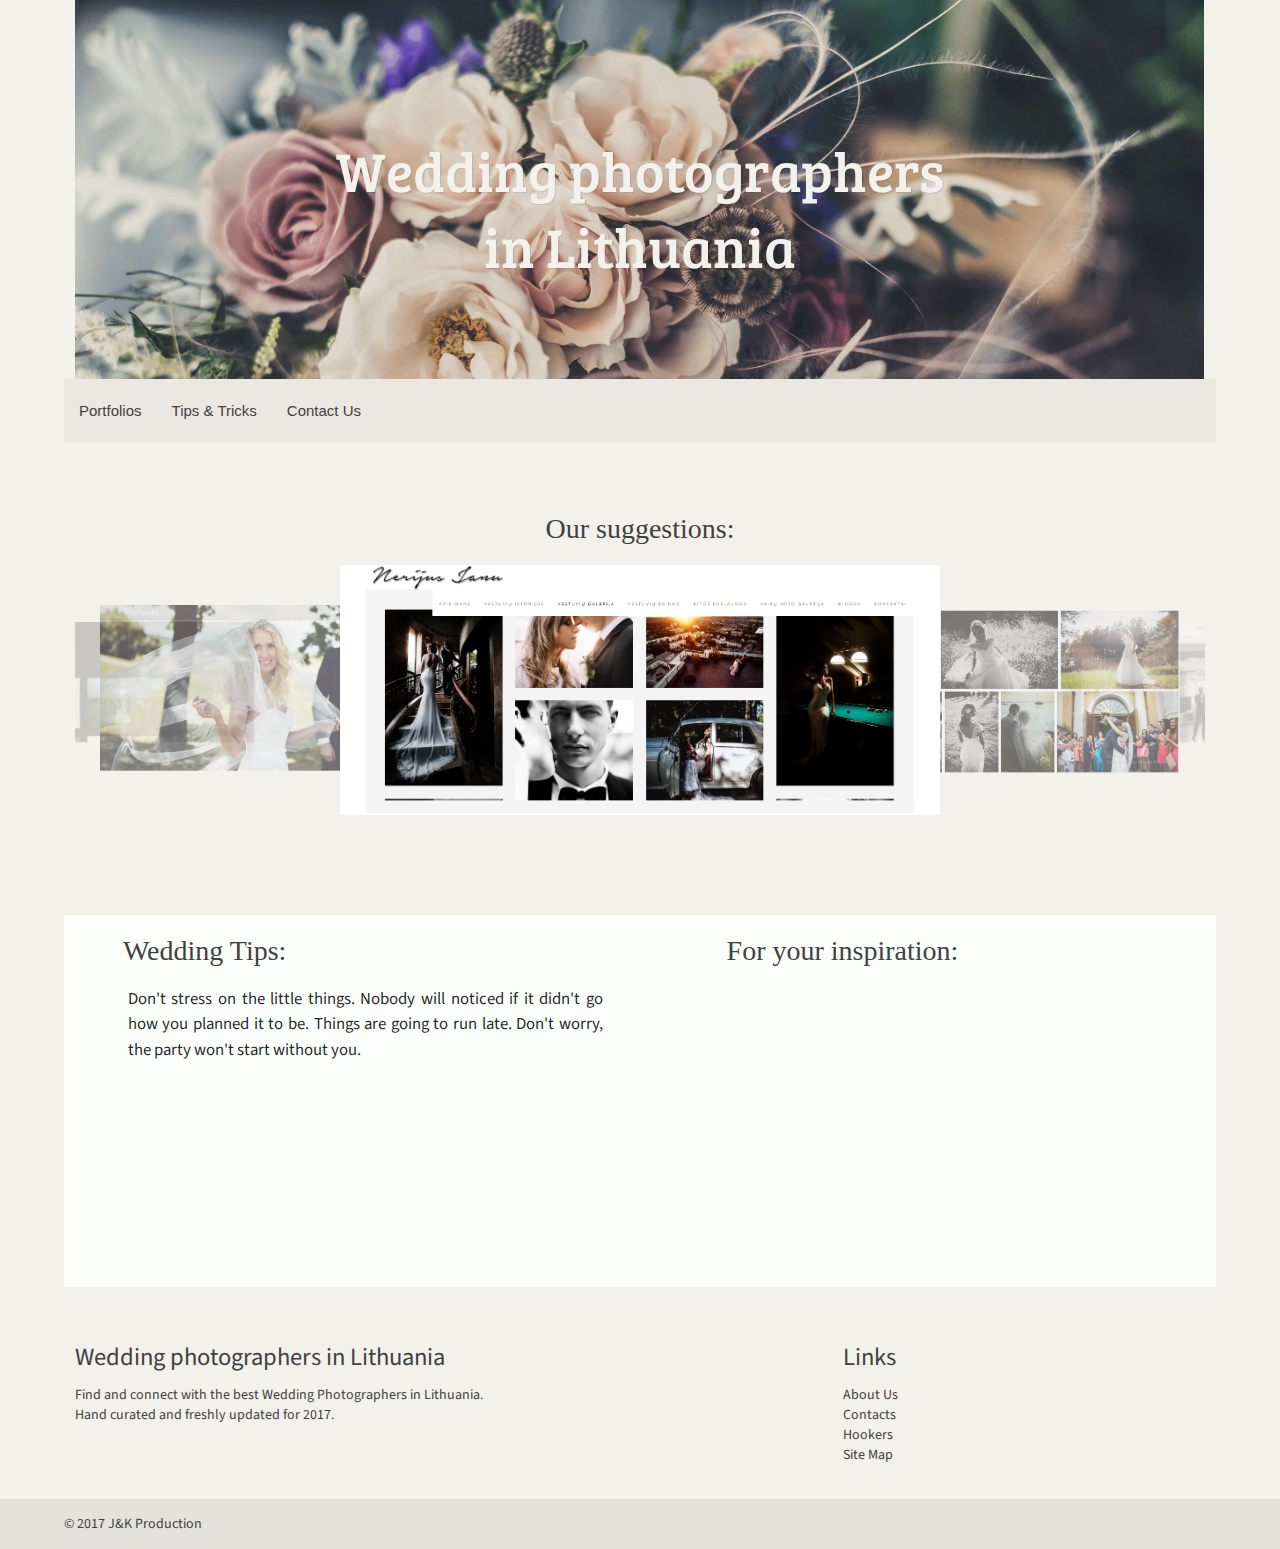
==== Turing-Final-Project-2.0/index.html @ 4bd5b806 "adds latest version of the project" ====
<!DOCTYPE html>
<html>
<head>
    <meta charset="utf-8" />
    <title>Photographers for your special day</title>
    <link rel="stylesheet" href="https://cdnjs.cloudflare.com/ajax/libs/materialize/0.99.0/css/materialize.min.css">
    <link rel="stylesheet" href="styles.css" />
    <link rel="stylesheet" href="http://fonts.googleapis.com/css?family=Rochester|Bree+Serif">
    <link href="https://fonts.googleapis.com/css?family=Source+Sans+Pro" rel="stylesheet">
</head>
<body>
    <div class="container">
        <div class="row">
            <div class="col s12">
            		<header>
            		  	<h1>Wedding photographers<br> in Lithuania</h1>
            		</header>
            </div>
        </div>

        <nav>
            <div class="nav-wrapper">
                <ul id="nav-mobile" class="left hide-on-med-and-down">
                    <li><a href="#portfolios">Portfolios</a></li>
                    <li><a href="#tricks">Tips & Tricks</a></li>
                    <li><a href="#contact">Contact Us</a></li>
                </ul>
            </div>
        </nav>

        <div class="row"> 
            <div class="col s12">   
                <h3>Our suggestions:</h3>
                <div class="carousel" id="portfolios">
                		<a class="carousel-item" href="http://www.janu.lt/galleries/meniskos-vestuviu-nuotraukos/"><img src="photographers/s1.jpg" alt="Nerijus Janu" /></a>
                	  <a class="carousel-item" href="http://www.nuotrauka.lt/"><img src="photographers/s2.jpg" alt="Nuotrauka" /></a>
                		<a class="carousel-item" href="http://www.fotogidas.lt"><img src="photographers/s3.jpg" alt="Foto Gidas" /></a>
                		<a class="carousel-item" href="http://gembis.com/vestuves/"><img src="photographers/s4.jpg" alt="Gediminas Treciokas" /></a>
                		<a class="carousel-item" href="http://rutosfotografija.lt/"><img src="photographers/s5.jpg" alt="Rutos fotografija" /></a>
                		<a class="carousel-item" href="http://tasfotografas.lt/"><img src="photographers/s6.jpg" alt="Tas Fotografas" /></a>
                		<a class="carousel-item" href="http://www.vytasfoto.lt/"><img src="photographers/s7.jpg" alt="Markevicius" /></a>
                    <a class="carousel-item" href="http://indremi.weebly.com"><img src="photographers/s8.jpg" alt="Indre Mi" width="400"/></a>
                    <a class="carousel-item" href="http://www.tadiena.lt/vestuves/"><img src="photographers/s9.jpg" alt="Ta Diena" /></a>
                    <a class="carousel-item" href="http://www.laurapeckauskiene.com"><img src="photographers/s10.jpg" alt="Peckauskiene" /></a>
                    <a class="carousel-item" href="http://www.fotopasaka.lt"><img src="photographers/s11.jpg" alt="Foto Pasaka" /></a>
                </div>
            </div>
        </div>

        <div class="row">
            <div class="col s6 tips-inspiration">
                <div class="tips-block" id="tricks">
                    <h3>Wedding Tips:</h3>
                    <div id="tips" class="wedding-tips">
                        Don't stress on the little things. Nobody will noticed if it didn't go how you planned it to be. Things are going to run late. Don't worry, the party won't start without you.
                    </div>
                </div>
            </div>
            <div class="col s6 tips-inspiration">
                <div class="inspiration-block">
                    <h3>For your inspiration:</h3>
                    <div id="results" class="inspiration">
                    
                    </div>
                </div>
            </div>
        </div>
		</div>

    <footer class="page-footer" id="contact">
      <div class="container">
        <div class="row">
            <div class="col l6 s12">
                <h5 class="white-text">Wedding photographers in Lithuania</h5>
                <p class="grey-text text-lighten-4">Find and connect with the best Wedding Photographers in Lithuania.<br> Hand curated and freshly updated for 2017.</p>
            </div>
          <div class="col l4 offset-l2 s12">
              <h5 class="white-text">Links</h5>
              <ul>
                <li><a class="grey-text text-lighten-3" href="#!">About Us</a></li>
                <li><a class="grey-text text-lighten-3" href="#!">Contacts</a></li>
                <li><a class="grey-text text-lighten-3" href="#!">Hookers</a></li>
                <li><a class="grey-text text-lighten-3" href="#!">Site Map</a></li>
              </ul>
          </div>
          </div>
        </div>
        <div class="footer-copyright">
            <div class="container">
                © 2017 J&K Production
            </div>
        </div>
    </footer>

    <script type="text/javascript" src="http://code.jquery.com/jquery-1.7.2.min.js"></script>
    <script src="https://cdnjs.cloudflare.com/ajax/libs/materialize/0.99.0/js/materialize.min.js"></script>
    <script type="text/javascript" src="script.js"></script>
    <script type="text/javascript" src="function.js"></script>
</body>
</html>
---- Turing-Final-Project-2.0/styles.css ----
html {
	background-color: #f3f1eb;
}

body {
	height: 100%;
	font: 14px 'Segoe UI', 'Arial', sans-serif;
}

a, a:visited {
	outline: none;
	color: #1c4f64;
}

a:hover {
	text-decoration: none;
}

header {
	padding: 30px;
	position: relative;
	background-image: url(img/jez-timms-761.png);
	background-size: 100%;
	background-repeat: no-repeat;
}

header h2 {
	font: normal 28px 'Rochester', cursive;
	text-align: center;
	padding: 5px;
	background-color: #3a3a3b;
	box-shadow: 0 1px 2px #888;
	border: 1px solid #333;
	position: absolute;
	top: 0;
	left: 50%;
	width: 160px;
	margin-left: -80px;
	color: #fff;
}

header h1 {
	text-align: center;
	font: normal 56px 'Bree Serif', sans-serif;
	color: #f3f1eb;
	padding: 60px 0 40px;
	text-shadow: 1px 1px 1px rgba(0,0,0,0.1);
}

h3 {
	font: normal 28px 'Rochester', cursive;
	text-align: center;
	color: #414142;
	padding: 20px;
	margin: 0;
}

body > div.container > div:nth-child(1) {
	margin-bottom: 0;
}

body > div.container > nav {
	background-color: #EBE8E3 !important;
	box-shadow: none;
}

nav ul a {
	color: #414142 !important;
}

.container {
  margin: 0 auto;
  max-width: 1280px;
  width: 90%;
}
@media only screen and (min-width: 601px)
  .container {
    width: 85%;
}
@media only screen and (min-width: 993px)
  .container {
    width: 70%;
}

.carousel-item {
	width: 600px !important;
}

.carousel {
	height: 300px !important;
	perspective: 300px !important;
}

body > div.container > div:nth-child(3) > div {
	padding-bottom: 80px;
}

body > div.container > div:nth-child(3) > div > h3 {
	position: relative;
	top: 50px;
}

.container > .row:first-child {
	margin-top: 0;
}

.inspiration {
	text-align: center;
	height: 300px;
}

.wedding-tips {
	padding-left: 6%;
	width: 500px;
	height: 300px;
	text-align: justify;
	line-height: 1.5em;
	font-size: 1.2em;
	font-family: 'Source Sans Pro', sans-serif;
}

.tips-block,
.inspiration-block {
	width: 80%;
	margin-right: 5%;
}

.inspiration-block {
	padding-left: 10%;
}

.tips-block {
	padding-left: 5%;
}

.tips-inspiration {
	background-color: #FCFEFC;
}

.tips-inspiration h3 {
	text-align: left;
}

.page-footer {
	background-color: #f3f1eb !important;
}

.white-text,
body > footer > .container > div.row > div.col.l6.s12 > p,
body > footer > .container > div.row > div.col.l4.offset-l2.s12 > h5,
body > footer > .container > div.row > div.col.l4.offset-l2.s12 > ul > li > a,
body > footer > div.footer-copyright > div {
	color: #414142 !important;
	font-family: 'Source Sans Pro', sans-serif !important;
}
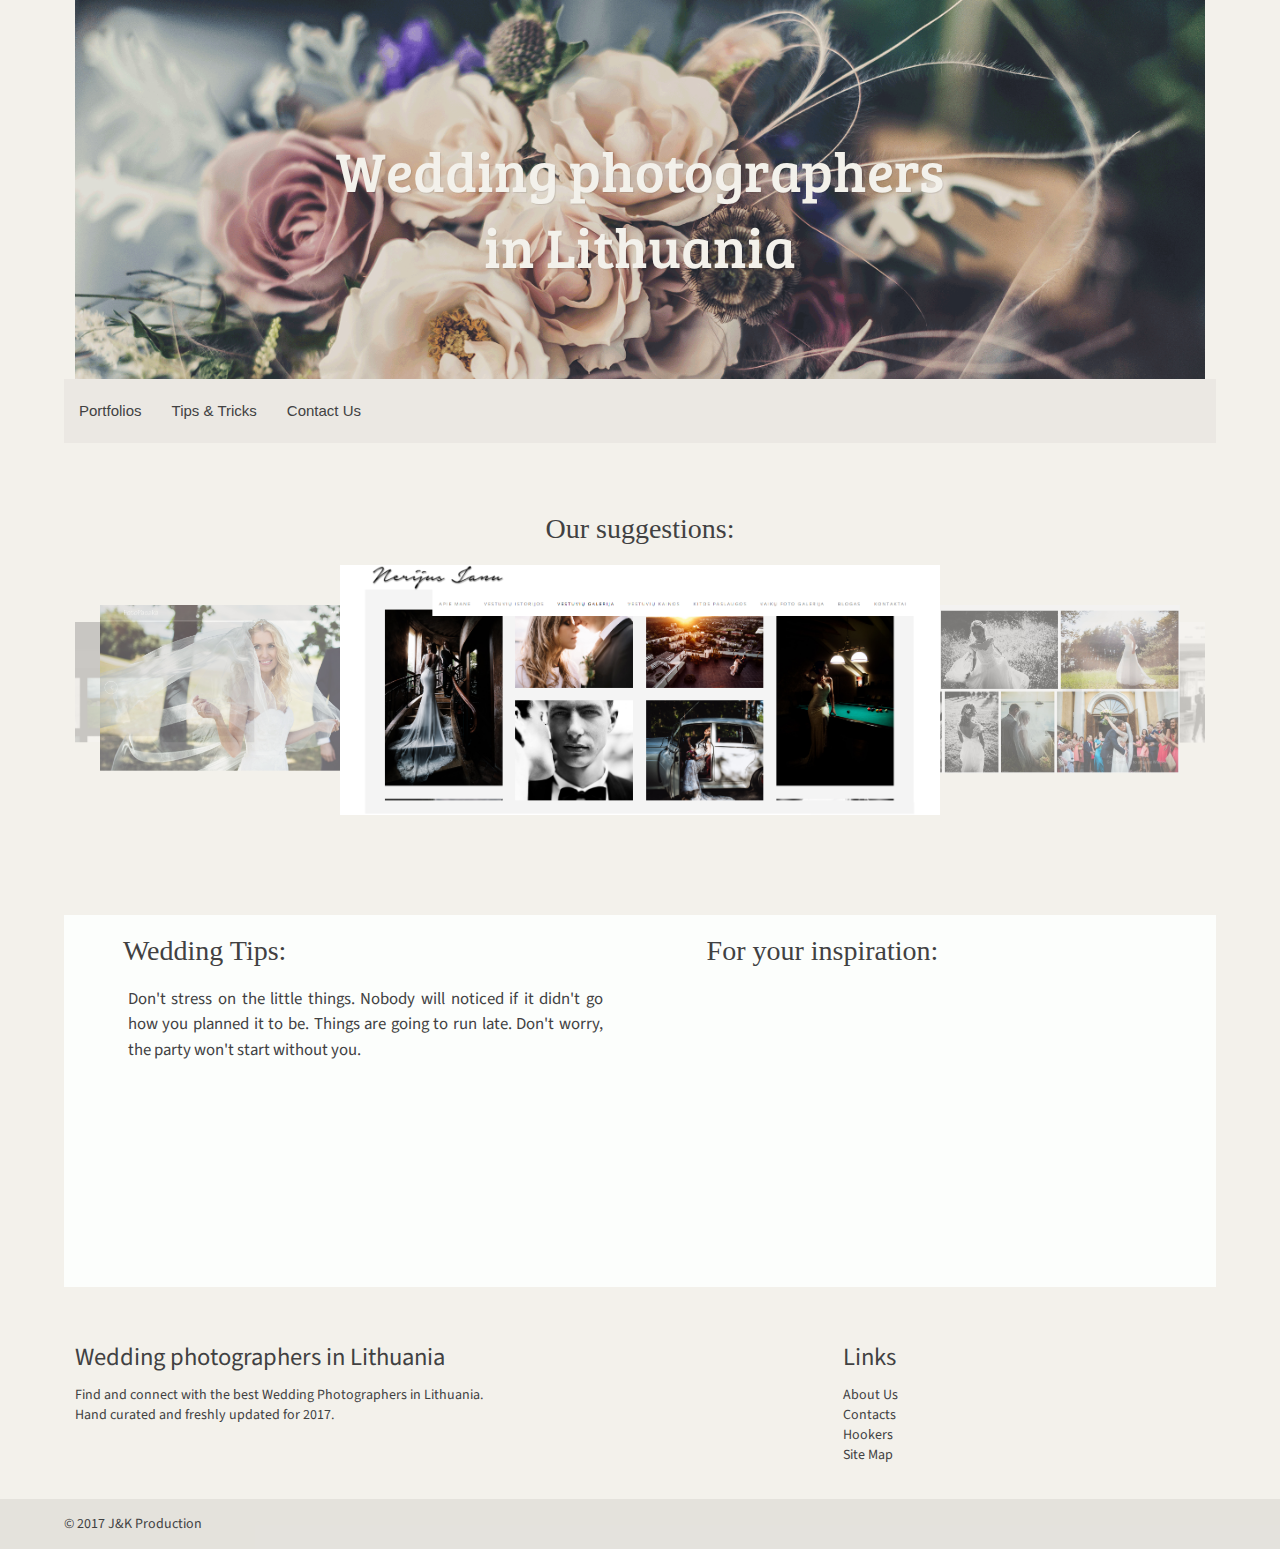
==== commit 3ca03270: "made minor changer to the styling and functionality" ====
--- a/Turing-Final-Project-2.0/index.html
+++ b/Turing-Final-Project-2.0/index.html
@@ -32,17 +32,17 @@
             <div class="col s12">   
                 <h3>Our suggestions:</h3>
                 <div class="carousel" id="portfolios">
-                		<a class="carousel-item" href="http://www.janu.lt/galleries/meniskos-vestuviu-nuotraukos/"><img src="photographers/s1.jpg" alt="Nerijus Janu" /></a>
-                	  <a class="carousel-item" href="http://www.nuotrauka.lt/"><img src="photographers/s2.jpg" alt="Nuotrauka" /></a>
-                		<a class="carousel-item" href="http://www.fotogidas.lt"><img src="photographers/s3.jpg" alt="Foto Gidas" /></a>
-                		<a class="carousel-item" href="http://gembis.com/vestuves/"><img src="photographers/s4.jpg" alt="Gediminas Treciokas" /></a>
-                		<a class="carousel-item" href="http://rutosfotografija.lt/"><img src="photographers/s5.jpg" alt="Rutos fotografija" /></a>
-                		<a class="carousel-item" href="http://tasfotografas.lt/"><img src="photographers/s6.jpg" alt="Tas Fotografas" /></a>
-                		<a class="carousel-item" href="http://www.vytasfoto.lt/"><img src="photographers/s7.jpg" alt="Markevicius" /></a>
-                    <a class="carousel-item" href="http://indremi.weebly.com"><img src="photographers/s8.jpg" alt="Indre Mi" width="400"/></a>
-                    <a class="carousel-item" href="http://www.tadiena.lt/vestuves/"><img src="photographers/s9.jpg" alt="Ta Diena" /></a>
-                    <a class="carousel-item" href="http://www.laurapeckauskiene.com"><img src="photographers/s10.jpg" alt="Peckauskiene" /></a>
-                    <a class="carousel-item" href="http://www.fotopasaka.lt"><img src="photographers/s11.jpg" alt="Foto Pasaka" /></a>
+                	<a class="carousel-item" href="http://www.janu.lt/galleries/meniskos-vestuviu-nuotraukos/" target="_blank"><img src="photographers/s1.jpg" alt="Nerijus Janu" /></a>
+                	<a class="carousel-item" href="http://www.nuotrauka.lt/" target="_blank"><img src="photographers/s2.jpg" alt="Nuotrauka" /></a>
+                	<a class="carousel-item" href="http://www.fotogidas.lt" target="_blank"><img src="photographers/s3.jpg" alt="Foto Gidas" /></a>
+                	<a class="carousel-item" href="http://gembis.com/vestuves/" target="_blank"><img src="photographers/s4.jpg" alt="Gediminas Treciokas" /></a>
+                	<a class="carousel-item" href="http://rutosfotografija.lt/" target="_blank"><img src="photographers/s5.jpg" alt="Rutos fotografija" /></a>
+                	<a class="carousel-item" href="http://tasfotografas.lt/" target="_blank"><img src="photographers/s6.jpg" alt="Tas Fotografas" /></a>
+                	<a class="carousel-item" href="http://www.vytasfoto.lt/" target="_blank"><img src="photographers/s7.jpg" alt="Markevicius" /></a>
+                    <a class="carousel-item" href="http://indremi.weebly.com" target="_blank"><img src="photographers/s8.jpg" alt="Indre Mi" width="400"/></a>
+                    <a class="carousel-item" href="http://www.tadiena.lt/vestuves/" target="_blank"><img src="photographers/s9.jpg" alt="Ta Diena" /></a>
+                    <a class="carousel-item" href="http://www.laurapeckauskiene.com" target="_blank"><img src="photographers/s10.jpg" alt="Peckauskiene" /></a>
+                    <a class="carousel-item" href="http://www.fotopasaka.lt" target="_blank"><img src="photographers/s11.jpg" alt="Foto Pasaka" /></a>
                 </div>
             </div>
         </div>
--- a/Turing-Final-Project-2.0/styles.css
+++ b/Turing-Final-Project-2.0/styles.css
@@ -5,6 +5,7 @@
 body {
 	height: 100%;
 	font: 14px 'Segoe UI', 'Arial', sans-serif;
+	color: #414142;
 }
 
 a, a:visited {
@@ -141,6 +142,10 @@
 	text-align: left;
 }
 
+body > div.container > div:nth-child(4) > div:nth-child(2) > div > h3 {
+	padding-left: 0;
+}
+
 .page-footer {
 	background-color: #f3f1eb !important;
 }
